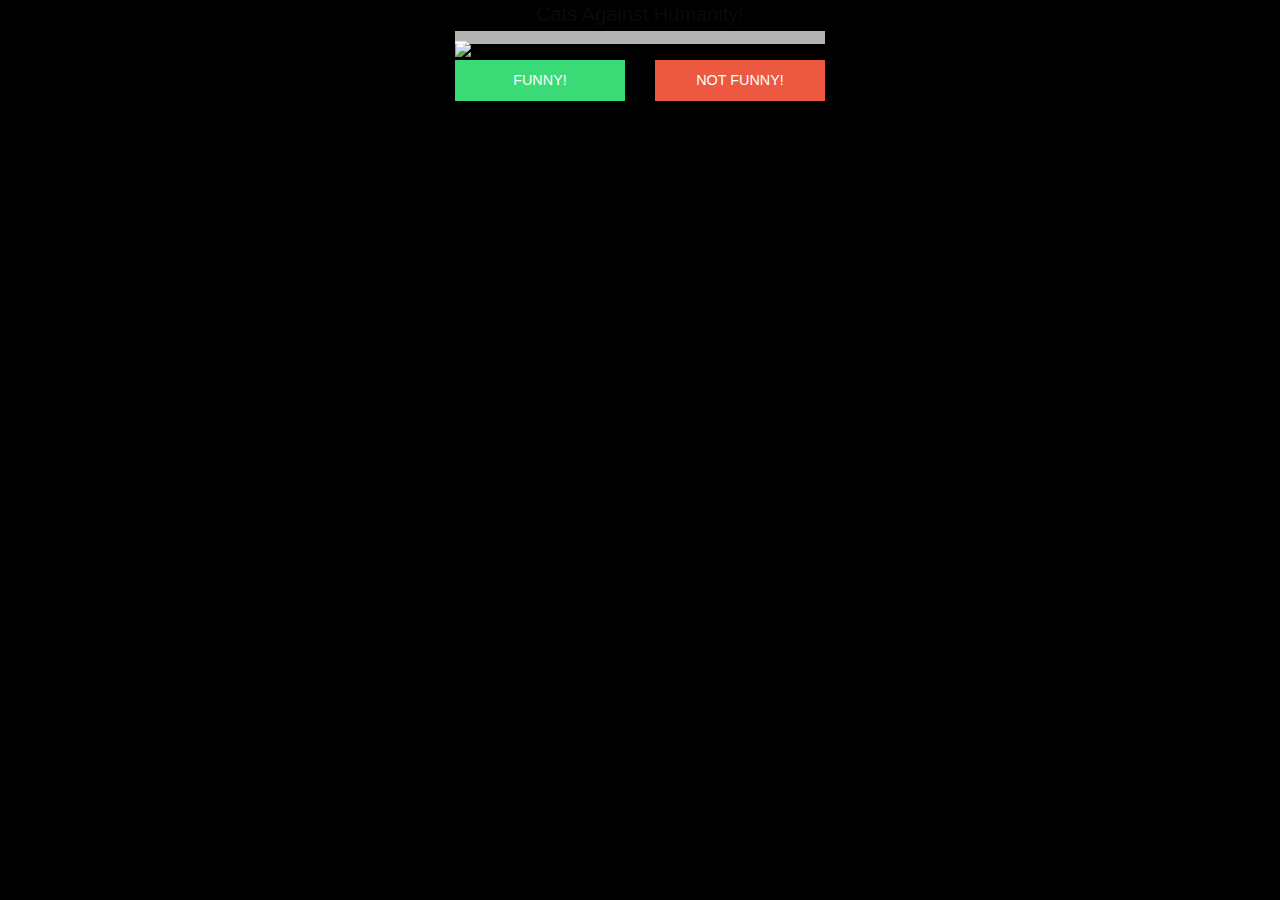
==== index.html @ 98a8d98b "Fixed errors." ====
<!doctype html>
<html class="no-js" lang="en" dir="ltr">
	<head>
		<meta charset="utf-8">
		<meta http-equiv="x-ua-compatible" content="ie=edge">
		<meta name="viewport" content="width=device-width, initial-scale=1.0">
		<title>Meow the Humanity!!</title>
		<link rel="stylesheet" href="stylesheets/foundation.css">

		<script src="https://use.typekit.net/qzp8xkl.js"></script>
		<script>try{Typekit.load({ async: true });}catch(e){}</script>

		<style type="text/css">
			body {
				background-color: black;
			}
			.overlay-container {
				position: relative; /* <-- Set as the reference for the positioned overlay */
			}

			.overlay-container .overlay {
				position: absolute; /* <-- Remove the overlay from normal flow         */
				bottom: 0;          /* <-- Keep the overlay at the bottom of the box   */
				left: 0;            /* <-- Set left and right properties to 0          */
				right: 0;           /*     In order to expand the overlay horizontally */

				padding: 0.4rem;
				background-color: rgba(255, 255, 255, 0.7);
			}
		</style>

		<script type="text/javascript">
			var ronSwansonQuoteApi = "http://ron-swanson-quotes.herokuapp.com/v2/quotes";
			var ajaxTimeout = 300000;

			function displayQuote(json) {
				console.log(json);
				$("#quote-holder").text(json[0]);
			}
			
			function getNextLocation() {
				if (((Math.Random() * 100) % 2) == 0) {
					window.location.href = "http://www.nexocentric.com/cats-against-humanity/blue.html";
				}
				else
				{
					window.location.href = "http://www.nexocentric.com/cats-against-humanity/pink.html";
				}
			}

			function getRonSwansonQuote() {
				$.ajax({
					url: ronSwansonQuoteApi,
					type: 'GET',
					success: displayQuote,
					dataType: 'json',
					// complete: function() {
					// 	pollFlickrServerFunctionTimeoutHandle = toggleFunctionTimeout(pollFlickrServer, flickrPollingInterval)
					// },
					timeout: ajaxTimeout
				});
			}

			//---------------------------------------------------------
			// run the main program
			//---------------------------------------------------------
			window.onload = getRonSwansonQuote;
		</script>
	</head>
	<body>
		<div class="row">
			<div class="small-4 columns">&nbsp;</div>
			<div class="small-4 columns"><h5 class="text-center" style="font-family: 'azo-sans-uber',sans-serif;">Cats Against Humanity!</h5></div>
			<div class="small-4 columns">&nbsp;</div>
		</div>

		<div class="row">
			<div class="small-4 columns">&nbsp;</div>
			<div class="small-4 columns">
				<div class="overlay-container">
					<img src="http://thecatapi.com/api/images/get?api_key=MTA3NjE3&format=src&type=png&size=med">
					<p id="quote-holder" class="overlay text-justify" style="font-family: 'azo-sans-uber',sans-serif; font-size: rem-calc(2);"></p>
				</div>
			</div>
			<div class="small-4 columns">&nbsp;</div>
		</div>

		<div class="row">
			<div class="small-4 columns">&nbsp;</div>
			<div class="small-2 columns">
				<button type="button" onclick="getNextLocation()" class="success button expanded">FUNNY!</button>
			</div>
			<div class="small-2 columns">
				<button type="button" onclick="window.location.href='www.google.com'" class="alert button expanded">NOT FUNNY!</button>
			</div>
			<div class="small-4 columns">&nbsp;</div>
		</div>

		<script type="text/javascript" src="https://ajax.googleapis.com/ajax/libs/jquery/2.1.4/jquery.min.js"></script>
		<script type="text/javascript" src="javascripts/foundation.min.js"></script>
		
		<script>
			(function(i,s,o,g,r,a,m){i['GoogleAnalyticsObject']=r;i[r]=i[r]||function(){
			(i[r].q=i[r].q||[]).push(arguments)},i[r].l=1*new Date();a=s.createElement(o),
			m=s.getElementsByTagName(o)[0];a.async=1;a.src=g;m.parentNode.insertBefore(a,m)
			})(window,document,'script','https://www.google-analytics.com/analytics.js','ga');
			
			ga('create', 'UA-82074469-1', 'auto');
			ga('send', 'pageview');
		
		</script>
	</body>
</html>
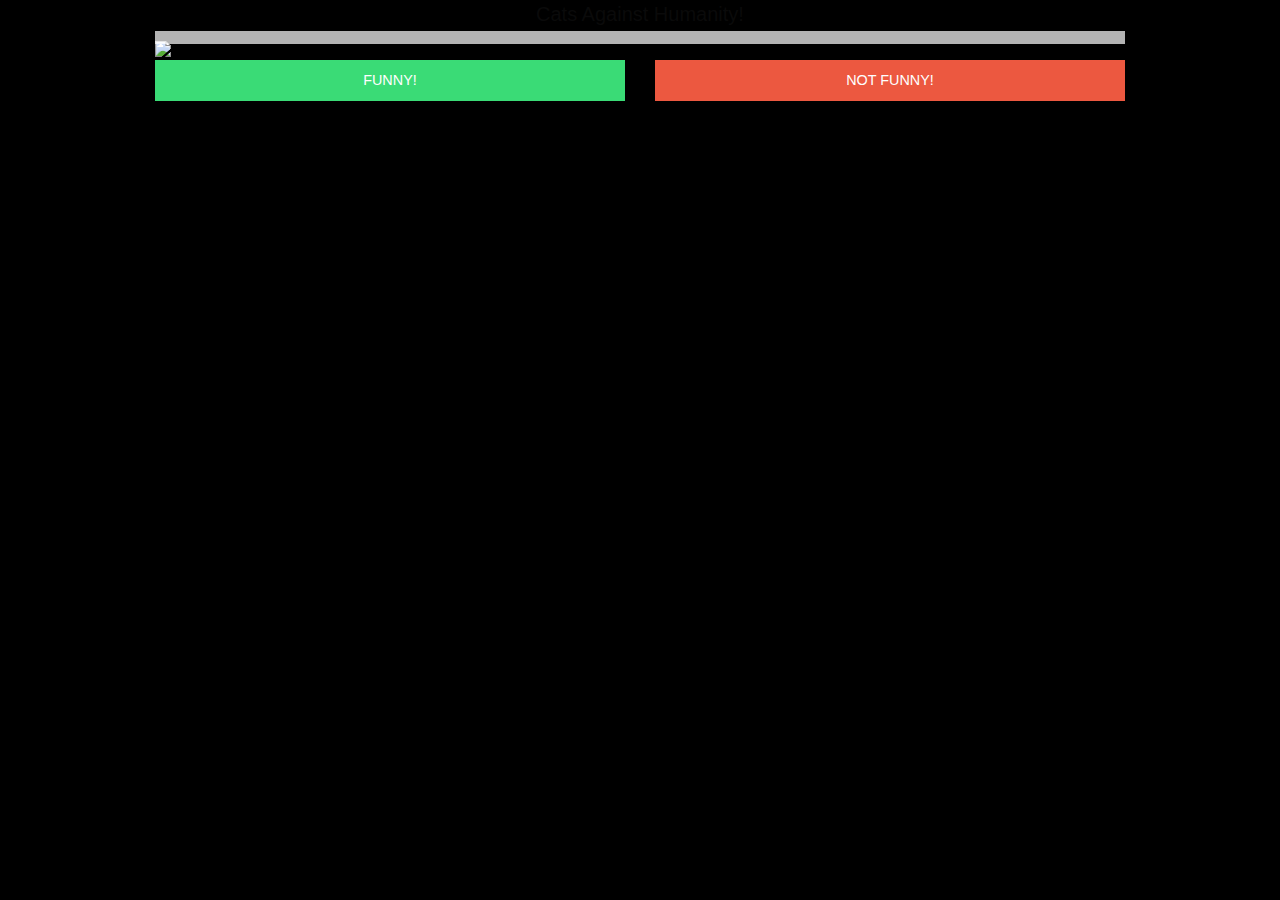
==== commit 1b3c4541: "Changed mobile spacing." ====
--- a/index.html
+++ b/index.html
@@ -39,7 +39,9 @@
 			}
 			
 			function getNextLocation() {
-				if (((Math.Random() * 100) % 2) == 0) {
+				var ab = [1, 0];
+				var selection = ab[Math.floor(Math.random() * ab.length)];
+				if (selection == 1) {
 					window.location.href = "http://www.nexocentric.com/cats-against-humanity/blue.html";
 				}
 				else
@@ -69,31 +71,31 @@
 	</head>
 	<body>
 		<div class="row">
-			<div class="small-4 columns">&nbsp;</div>
-			<div class="small-4 columns"><h5 class="text-center" style="font-family: 'azo-sans-uber',sans-serif;">Cats Against Humanity!</h5></div>
-			<div class="small-4 columns">&nbsp;</div>
+			<div class="small-1 columns">&nbsp;</div>
+			<div class="small-10 columns"><h5 class="text-center" style="font-family: 'azo-sans-uber',sans-serif;">Cats Against Humanity!</h5></div>
+			<div class="small-1 columns">&nbsp;</div>
 		</div>
 
 		<div class="row">
-			<div class="small-4 columns">&nbsp;</div>
-			<div class="small-4 columns">
+			<div class="small-1 columns">&nbsp;</div>
+			<div class="small-10 columns">
 				<div class="overlay-container">
 					<img src="http://thecatapi.com/api/images/get?api_key=MTA3NjE3&format=src&type=png&size=med">
 					<p id="quote-holder" class="overlay text-justify" style="font-family: 'azo-sans-uber',sans-serif; font-size: rem-calc(2);"></p>
 				</div>
 			</div>
-			<div class="small-4 columns">&nbsp;</div>
+			<div class="small-1 columns">&nbsp;</div>
 		</div>
 
 		<div class="row">
-			<div class="small-4 columns">&nbsp;</div>
-			<div class="small-2 columns">
+			<div class="small-1 columns">&nbsp;</div>
+			<div class="small-5 columns">
 				<button type="button" onclick="getNextLocation()" class="success button expanded">FUNNY!</button>
 			</div>
-			<div class="small-2 columns">
-				<button type="button" onclick="window.location.href='www.google.com'" class="alert button expanded">NOT FUNNY!</button>
+			<div class="small-5 columns">
+				<button type="button" onclick="window.location.href='http://www.google.com'" class="alert button expanded">NOT FUNNY!</button>
 			</div>
-			<div class="small-4 columns">&nbsp;</div>
+			<div class="small-1 columns">&nbsp;</div>
 		</div>
 
 		<script type="text/javascript" src="https://ajax.googleapis.com/ajax/libs/jquery/2.1.4/jquery.min.js"></script>
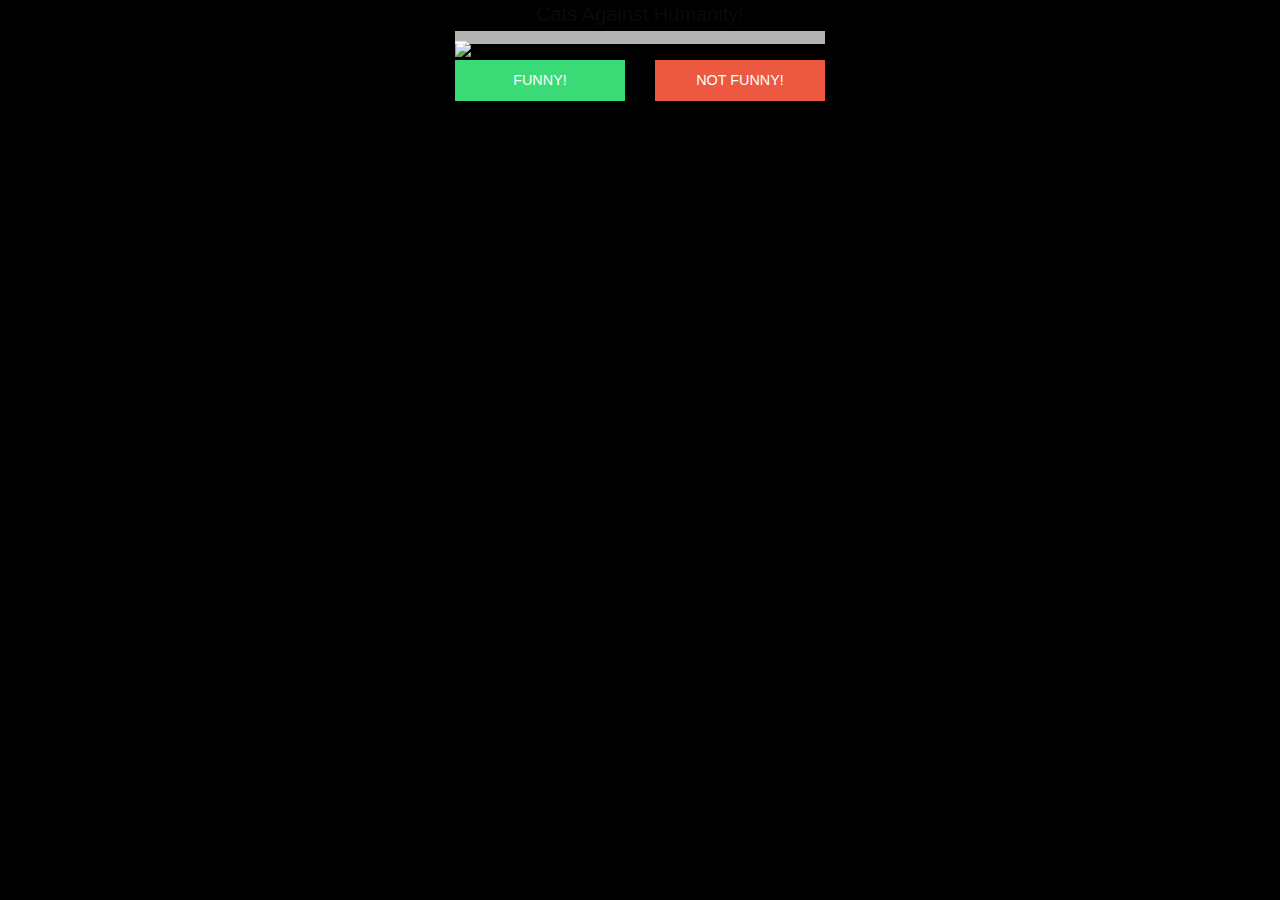
==== commit e443c4df: "Changed sizes of columns for large." ====
--- a/index.html
+++ b/index.html
@@ -71,31 +71,31 @@
 	</head>
 	<body>
 		<div class="row">
-			<div class="small-1 columns">&nbsp;</div>
-			<div class="small-10 columns"><h5 class="text-center" style="font-family: 'azo-sans-uber',sans-serif;">Cats Against Humanity!</h5></div>
-			<div class="small-1 columns">&nbsp;</div>
+			<div class="small-1 large-4 columns">&nbsp;</div>
+			<div class="small-10 large-4 columns"><h5 class="text-center" style="font-family: 'azo-sans-uber',sans-serif;">Cats Against Humanity!</h5></div>
+			<div class="small-1 large-4 columns">&nbsp;</div>
 		</div>
 
 		<div class="row">
-			<div class="small-1 columns">&nbsp;</div>
-			<div class="small-10 columns">
+			<div class="small-1 large-4 columns">&nbsp;</div>
+			<div class="small-10 large-4 columns">
 				<div class="overlay-container">
 					<img src="http://thecatapi.com/api/images/get?api_key=MTA3NjE3&format=src&type=png&size=med">
 					<p id="quote-holder" class="overlay text-justify" style="font-family: 'azo-sans-uber',sans-serif; font-size: rem-calc(2);"></p>
 				</div>
 			</div>
-			<div class="small-1 columns">&nbsp;</div>
+			<div class="small-1 large-4 columns">&nbsp;</div>
 		</div>
 
 		<div class="row">
-			<div class="small-1 columns">&nbsp;</div>
-			<div class="small-5 columns">
+			<div class="small-1 large-4 columns">&nbsp;</div>
+			<div class="small-5 large-2 columns">
 				<button type="button" onclick="getNextLocation()" class="success button expanded">FUNNY!</button>
 			</div>
-			<div class="small-5 columns">
+			<div class="small-5 large-2 columns">
 				<button type="button" onclick="window.location.href='http://www.google.com'" class="alert button expanded">NOT FUNNY!</button>
 			</div>
-			<div class="small-1 columns">&nbsp;</div>
+			<div class="small-1 large-4 columns">&nbsp;</div>
 		</div>
 
 		<script type="text/javascript" src="https://ajax.googleapis.com/ajax/libs/jquery/2.1.4/jquery.min.js"></script>
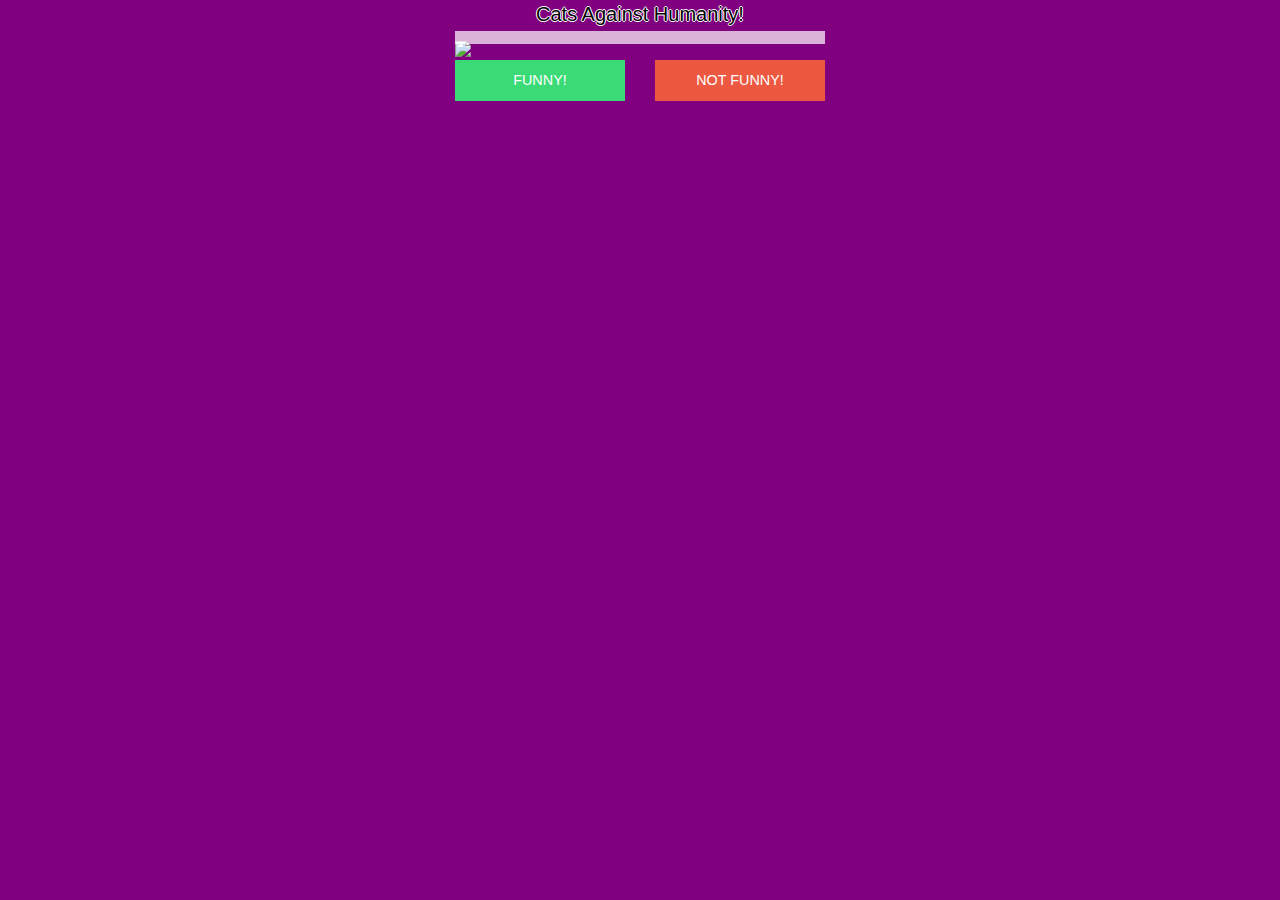
==== commit e584393a: "Linked to main stylesheet." ====
--- a/index.html
+++ b/index.html
@@ -6,28 +6,10 @@
 		<meta name="viewport" content="width=device-width, initial-scale=1.0">
 		<title>Meow the Humanity!!</title>
 		<link rel="stylesheet" href="stylesheets/foundation.css">
+		<link rel="stylesheet" href="stylesheets/main.css">
 
 		<script src="https://use.typekit.net/qzp8xkl.js"></script>
 		<script>try{Typekit.load({ async: true });}catch(e){}</script>
-
-		<style type="text/css">
-			body {
-				background-color: black;
-			}
-			.overlay-container {
-				position: relative; /* <-- Set as the reference for the positioned overlay */
-			}
-
-			.overlay-container .overlay {
-				position: absolute; /* <-- Remove the overlay from normal flow         */
-				bottom: 0;          /* <-- Keep the overlay at the bottom of the box   */
-				left: 0;            /* <-- Set left and right properties to 0          */
-				right: 0;           /*     In order to expand the overlay horizontally */
-
-				padding: 0.4rem;
-				background-color: rgba(255, 255, 255, 0.7);
-			}
-		</style>
 
 		<script type="text/javascript">
 			var ronSwansonQuoteApi = "http://ron-swanson-quotes.herokuapp.com/v2/quotes";
@@ -69,10 +51,10 @@
 			window.onload = getRonSwansonQuote;
 		</script>
 	</head>
-	<body>
+	<body class="main">
 		<div class="row">
 			<div class="small-1 large-4 columns">&nbsp;</div>
-			<div class="small-10 large-4 columns"><h5 class="text-center" style="font-family: 'azo-sans-uber',sans-serif;">Cats Against Humanity!</h5></div>
+			<div class="small-10 large-4 columns"><h5 class="text-center title-text">Cats Against Humanity!</h5></div>
 			<div class="small-1 large-4 columns">&nbsp;</div>
 		</div>
 
@@ -81,7 +63,7 @@
 			<div class="small-10 large-4 columns">
 				<div class="overlay-container">
 					<img src="http://thecatapi.com/api/images/get?api_key=MTA3NjE3&format=src&type=png&size=med">
-					<p id="quote-holder" class="overlay text-justify" style="font-family: 'azo-sans-uber',sans-serif; font-size: rem-calc(2);"></p>
+					<p id="quote-holder" class="overlay text-justify meme-text"></p>
 				</div>
 			</div>
 			<div class="small-1 large-4 columns">&nbsp;</div>
--- a/stylesheets/main.css
+++ b/stylesheets/main.css
@@ -0,0 +1,37 @@
+.main {
+	background-color: purple;
+}
+
+.pink {
+	background-color: pink;
+}
+
+.blue {
+	background-color: lightblue;
+}
+
+.overlay-container {
+	position: relative; /* <-- Set as the reference for the positioned overlay */
+}
+
+.overlay-container .overlay {
+	position: absolute; /* <-- Remove the overlay from normal flow         */
+	bottom: 0;          /* <-- Keep the overlay at the bottom of the box   */
+	left: 0;            /* <-- Set left and right properties to 0          */
+	right: 0;           /*     In order to expand the overlay horizontally */
+
+	padding: 0.4rem;
+	background-color: rgba(255, 255, 255, 0.7);
+}
+
+.meme-text {
+    color: white;
+    text-shadow: -1px 0 black, 0 1px black, 1px 0 black, 0 -1px black;
+    font-family: 'azo-sans-uber',sans-serif; font-size: rem-calc(2);
+}
+
+.title-text {
+    color: black;
+    text-shadow: -1px 0 white, 0 1px white, 1px 0 white, 0 -1px white;
+    font-family: 'azo-sans-uber',sans-serif; font-size: rem-calc(2);
+}
